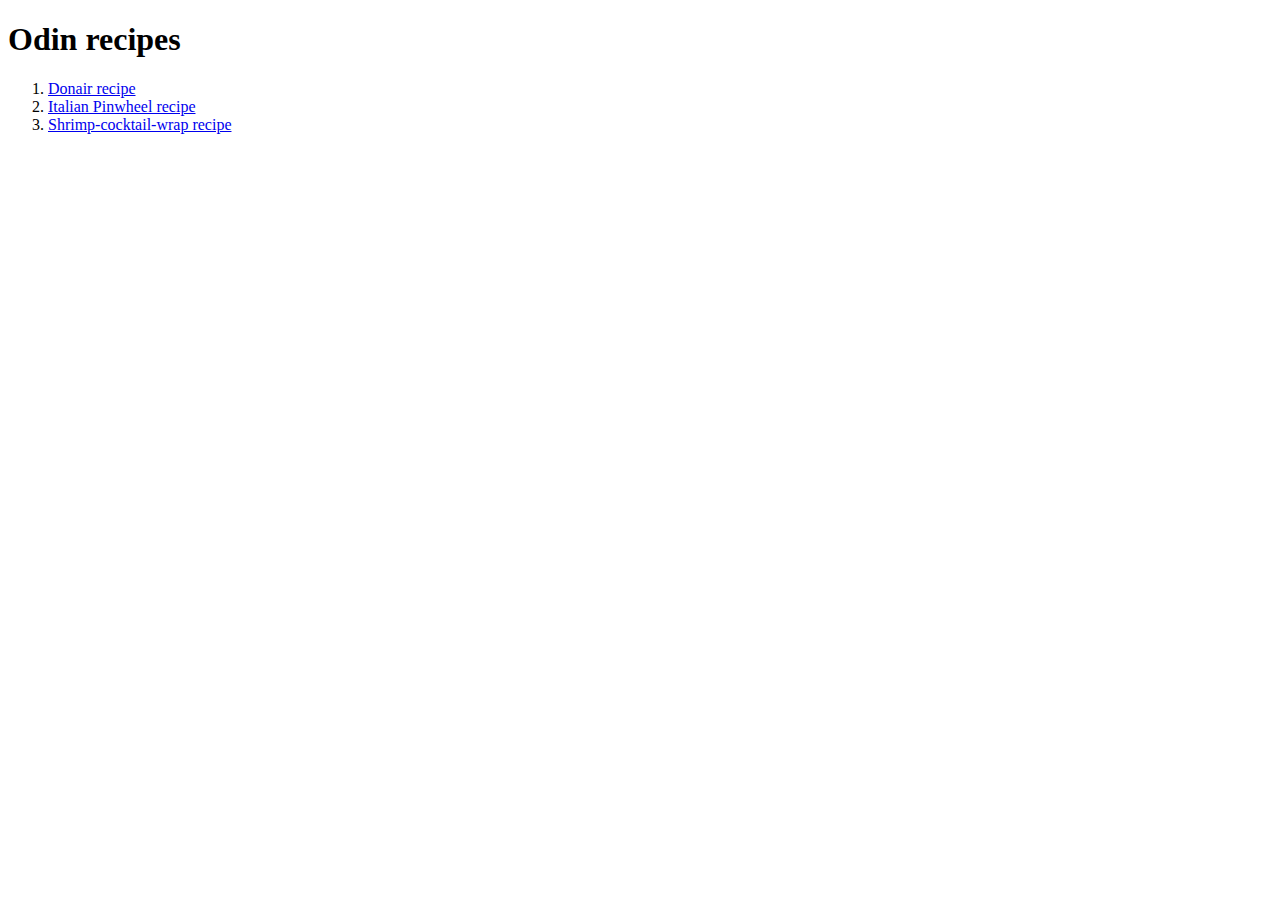
==== index.html @ a81c88fb "create main structures of the recipe website" ====
<!DOCTYPE html>
<html lang="en">
    <head>
        <meta charset="utf-8">
        <title>Recipes</title>
    </head>
    <body>
        <h1>Odin recipes</h1>
        <ol>
        <li><a href="./recipes/Donair.html" target="_blank" rel="noopener noreferrer">Donair recipe</a></li>
        <li><a href="./recipes/italian-pinwheels.html" target="_blank" rel="noopener noreferrer">Italian Pinwheel recipe</a></li>
        <li><a href="./recipes/shrimp-cocktail-rap.html" target="_blank" rel="noopener noreferrer">Shrimp-cocktail-wrap recipe</a></li>
    </body>

</html>
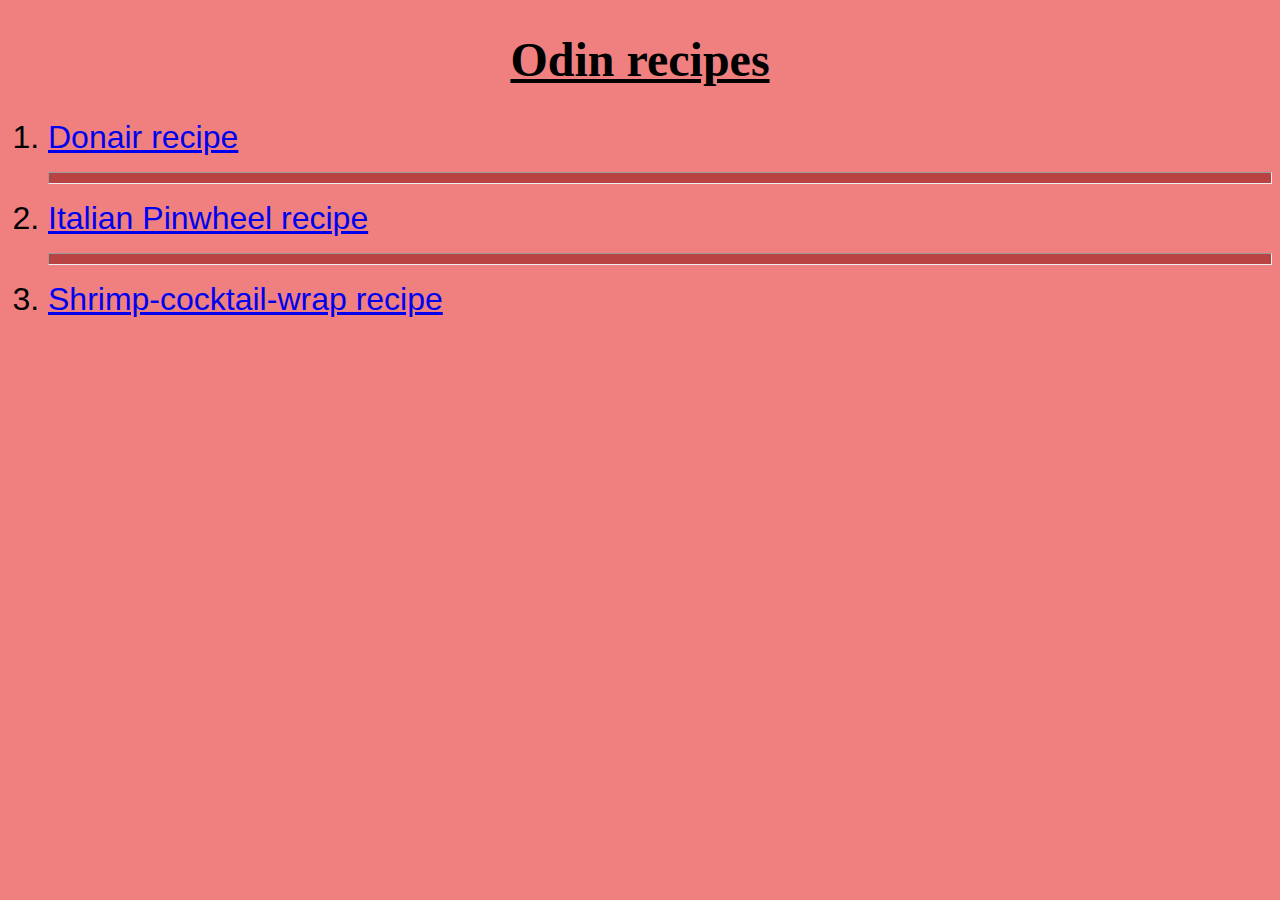
==== commit 011e5a36: "add styling elements" ====
--- a/index.html
+++ b/index.html
@@ -3,13 +3,17 @@
     <head>
         <meta charset="utf-8">
         <title>Recipes</title>
+        <link rel="stylesheet" href="style/style.css">
     </head>
     <body>
-        <h1>Odin recipes</h1>
+        <u><h1>Odin recipes</h1></u>
         <ol>
-        <li><a href="./recipes/Donair.html" target="_blank" rel="noopener noreferrer">Donair recipe</a></li>
-        <li><a href="./recipes/italian-pinwheels.html" target="_blank" rel="noopener noreferrer">Italian Pinwheel recipe</a></li>
-        <li><a href="./recipes/shrimp-cocktail-rap.html" target="_blank" rel="noopener noreferrer">Shrimp-cocktail-wrap recipe</a></li>
+            <li><a href="./recipes/Donair.html" target="_blank" rel="noopener noreferrer">Donair recipe</a></li>
+            <hr style="height: 10px; background-color: rgb(185, 67, 67);">
+            <li><a href="./recipes/italian-pinwheels.html" target="_blank" rel="noopener noreferrer">Italian Pinwheel recipe</a></li>
+            <hr style="height: 10px; background-color: rgb(185, 67, 67);">
+            <li><a href="./recipes/shrimp-cocktail-rap.html" target="_blank" rel="noopener noreferrer">Shrimp-cocktail-wrap recipe</a></li>
+        </ol>
     </body>
 
 </html>--- a/style/style.css
+++ b/style/style.css
@@ -0,0 +1,11 @@
+body{
+    background-color: lightcoral;
+}
+h1{
+    text-align: center;
+    font-size: 3em;
+}
+ol{
+    font-size: 2em;
+    font-family: Arial, Helvetica, sans-serif;
+}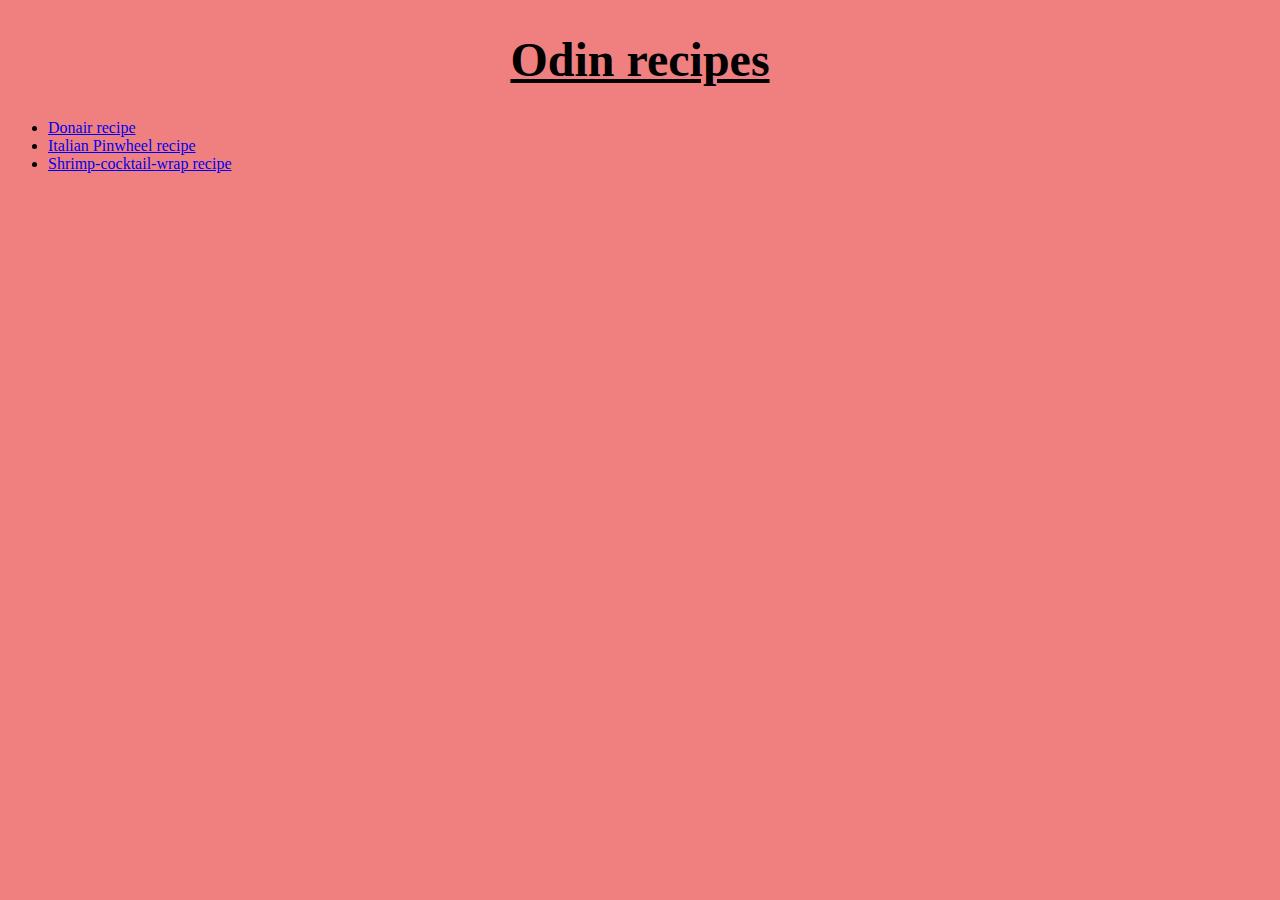
==== commit 028ee3f6: "added boxes" ====
--- a/index.html
+++ b/index.html
@@ -6,14 +6,22 @@
         <link rel="stylesheet" href="style/style.css">
     </head>
     <body>
-        <u><h1>Odin recipes</h1></u>
-        <ol>
-            <li><a href="./recipes/Donair.html" target="_blank" rel="noopener noreferrer">Donair recipe</a></li>
-            <hr style="height: 10px; background-color: rgb(185, 67, 67);">
-            <li><a href="./recipes/italian-pinwheels.html" target="_blank" rel="noopener noreferrer">Italian Pinwheel recipe</a></li>
-            <hr style="height: 10px; background-color: rgb(185, 67, 67);">
-            <li><a href="./recipes/shrimp-cocktail-rap.html" target="_blank" rel="noopener noreferrer">Shrimp-cocktail-wrap recipe</a></li>
-        </ol>
+        <div class="header">
+            <u>
+                <h1>Odin recipes</h1>
+            </u>
+        </div>
+        
+        <div class="parent">
+            <div class="child">
+                <ul>
+                    <li><a href="./recipes/Donair.html" target="_blank" rel="noopener noreferrer">Donair recipe</a></li>
+                    <li><a href="./recipes/italian-pinwheels.html" target="_blank" rel="noopener noreferrer">Italian Pinwheel recipe</a></li>
+                    <li><a href="./recipes/shrimp-cocktail-rap.html" target="_blank" rel="noopener noreferrer">Shrimp-cocktail-wrap recipe</a></li>
+                </ul>
+            </div>
+        </div>
+        
     </body>
 
 </html>